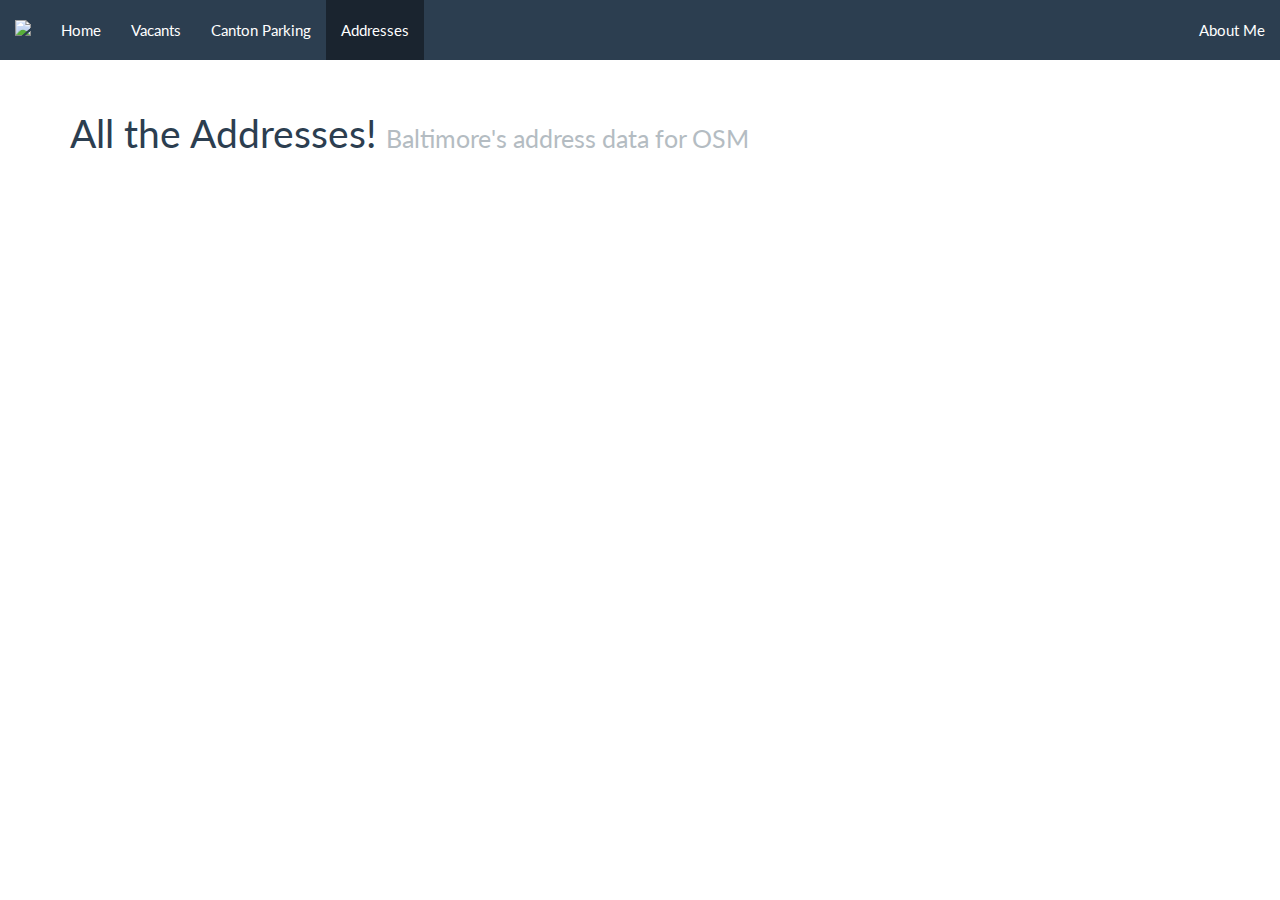
==== addresses.html @ 85213e78 "designed maps in bootstrap 3" ====
<!DOCTYPE html>
<html lang="en">
<head>
  <meta charset="utf-8">
  <title>Maps</title>
  <meta name="viewport" content="width=device-width, initial-scale=1.0">
  <meta name="description" content="">
  <meta name="author" content="">

	<!--link rel="stylesheet/less" href="less/bootstrap.less" type="text/css" /-->
	<!--link rel="stylesheet/less" href="less/responsive.less" type="text/css" /-->
	<!--script src="js/less-1.3.3.min.js"></script-->
	<!--append ‘#!watch’ to the browser URL, then refresh the page. -->

	<link href="css/bootstrap.min.css" rel="stylesheet">
	<link href="css/style.css" rel="stylesheet">

  <!-- HTML5 shim, for IE6-8 support of HTML5 elements -->
  <!--[if lt IE 9]>
    <script src="js/html5shiv.js"></script>
  <![endif]-->

  <!-- Fav and touch icons -->
  <link rel="apple-touch-icon-precomposed" sizes="144x144" href="img/apple-touch-icon-144-precomposed.png">
  <link rel="apple-touch-icon-precomposed" sizes="114x114" href="img/apple-touch-icon-114-precomposed.png">
  <link rel="apple-touch-icon-precomposed" sizes="72x72" href="img/apple-touch-icon-72-precomposed.png">
  <link rel="apple-touch-icon-precomposed" href="img/apple-touch-icon-57-precomposed.png">
  <link rel="shortcut icon" href="img/favicon.png">

	<script type="text/javascript" src="js/jquery.min.js"></script>
	<script type="text/javascript" src="js/bootstrap.min.js"></script>
	<script type="text/javascript" src="js/scripts.js"></script>
</head>

<body>
<div class="container">
	<div class="row clearfix">
    <nav class="navbar navbar-default navbar-fixed-top" role="navigation" container="false">
      <div class="container">
        <div class="navbar-header">
         <button type="button" class="navbar-toggle" data-toggle="collapse" data-target="#bs-example-navbar-collapse-1"> <span class="sr-only">Toggle navigation</span><span class="icon-bar"></span><span class="icon-bar"></span><span class="icon-bar"></span></button> <a class="navbar-brand" target="_blank" href="index.html"><img src="http://www.gravatar.com/avatar/750d102c95a2ec988a9554189845c6ac.jpg?s=20"></a>
        </div>

        <div class="collapse navbar-collapse" id="bs-example-navbar-collapse-1">
          <ul class="nav navbar-nav">
            <li>
              <a href="index.html">Home</a>
            </li>
            <li>
              <a href="vacants.html">Vacants</a>
            </li>
            <li>
              <a href="canton-parking.html">Canton Parking</a>
            </li>
            <li class="active">
              <a href="addresses.html">Addresses</a>
            </li>
          </ul>
          <ul class="nav navbar-nav navbar-right">
            <li>
              <a href="http://elliottplack.me">About Me</a>
            </li>
          </ul>
        </div>
      </div>
    </nav>
		<div class="col-md-12 column">
			<div class="page-header">
				<h1>
					All the Addresses! <small>Baltimore's address data for OSM</small>
				</h1>
        <div class="container">
          <iframe width='100%' height='520' frameborder='0' src='https://elliottplack.cartodb.com/viz/639f0ae0-b080-11e4-ab40-0e018d66dc29/embed_map' allowfullscreen webkitallowfullscreen mozallowfullscreen oallowfullscreen msallowfullscreen></iframe>
        </div>
	</div>
</div>
</body>
</html>
---- css/style.css ----
body { padding-top: 70px; }

.navbar > .container {width:auto;}
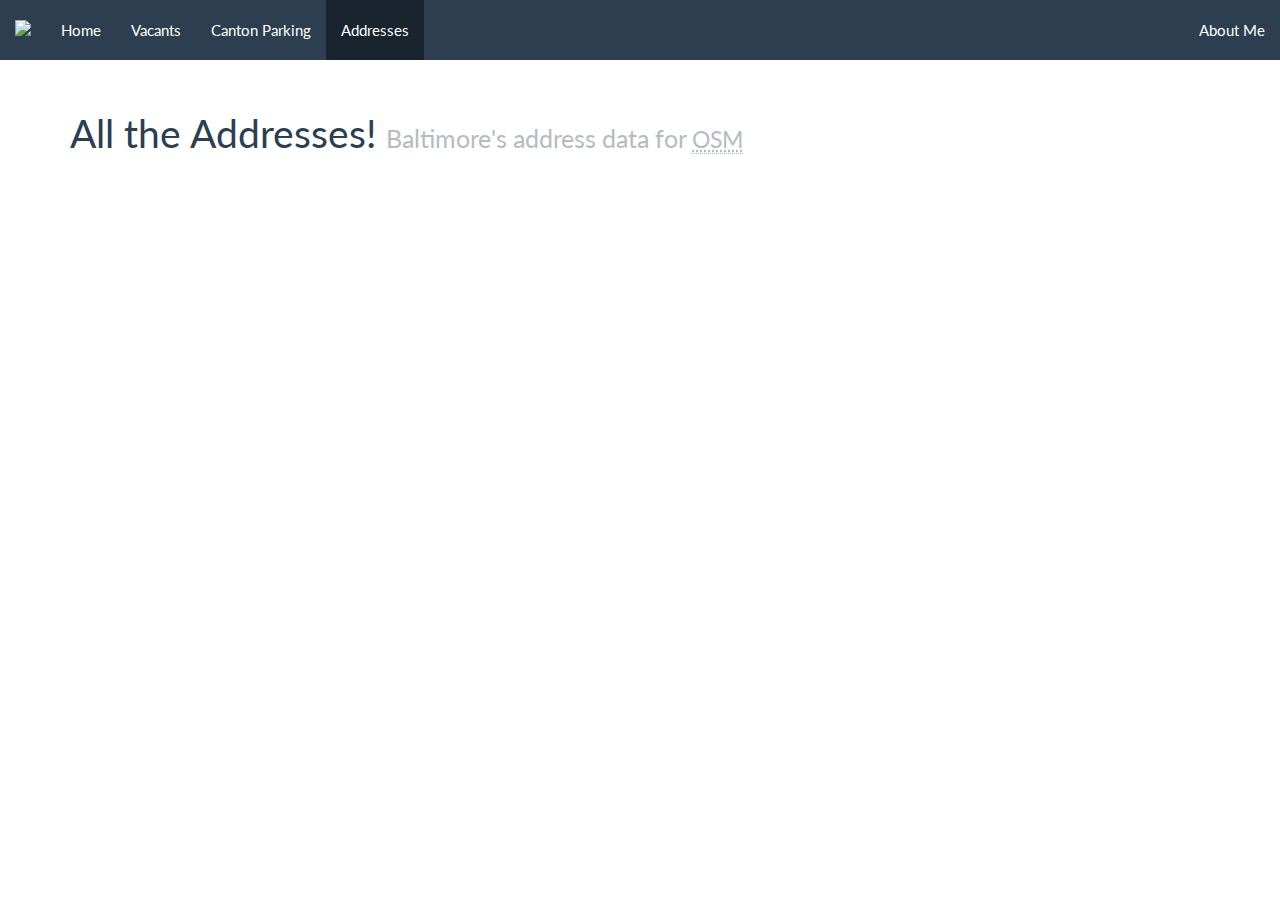
==== commit dc2a819f: "osm initialism" ====
--- a/addresses.html
+++ b/addresses.html
@@ -38,7 +38,7 @@
     <nav class="navbar navbar-default navbar-fixed-top" role="navigation" container="false">
       <div class="container">
         <div class="navbar-header">
-         <button type="button" class="navbar-toggle" data-toggle="collapse" data-target="#bs-example-navbar-collapse-1"> <span class="sr-only">Toggle navigation</span><span class="icon-bar"></span><span class="icon-bar"></span><span class="icon-bar"></span></button> <a class="navbar-brand" target="_blank" href="index.html"><img src="http://www.gravatar.com/avatar/750d102c95a2ec988a9554189845c6ac.jpg?s=20"></a>
+         <button type="button" class="navbar-toggle" data-toggle="collapse" data-target="#bs-example-navbar-collapse-1"> <span class="sr-only">Toggle navigation</span><span class="icon-bar"></span><span class="icon-bar"></span><span class="icon-bar"></span></button> <a class="navbar-brand" href="index.html"><img src="http://www.gravatar.com/avatar/750d102c95a2ec988a9554189845c6ac.jpg?s=20"></a>
         </div>
 
         <div class="collapse navbar-collapse" id="bs-example-navbar-collapse-1">
@@ -58,7 +58,7 @@
           </ul>
           <ul class="nav navbar-nav navbar-right">
             <li>
-              <a href="http://elliottplack.me">About Me</a>
+              <a href="http://elliottplack.me"target="_blank">About Me</a>
             </li>
           </ul>
         </div>
@@ -67,7 +67,7 @@
 		<div class="col-md-12 column">
 			<div class="page-header">
 				<h1>
-					All the Addresses! <small>Baltimore's address data for OSM</small>
+					All the Addresses! <small>Baltimore's address data for <abbr title="OpenStreetMap" class="initialism">OSM</abbr></small>
 				</h1>
         <div class="container">
           <iframe width='100%' height='520' frameborder='0' src='https://elliottplack.cartodb.com/viz/639f0ae0-b080-11e4-ab40-0e018d66dc29/embed_map' allowfullscreen webkitallowfullscreen mozallowfullscreen oallowfullscreen msallowfullscreen></iframe>
